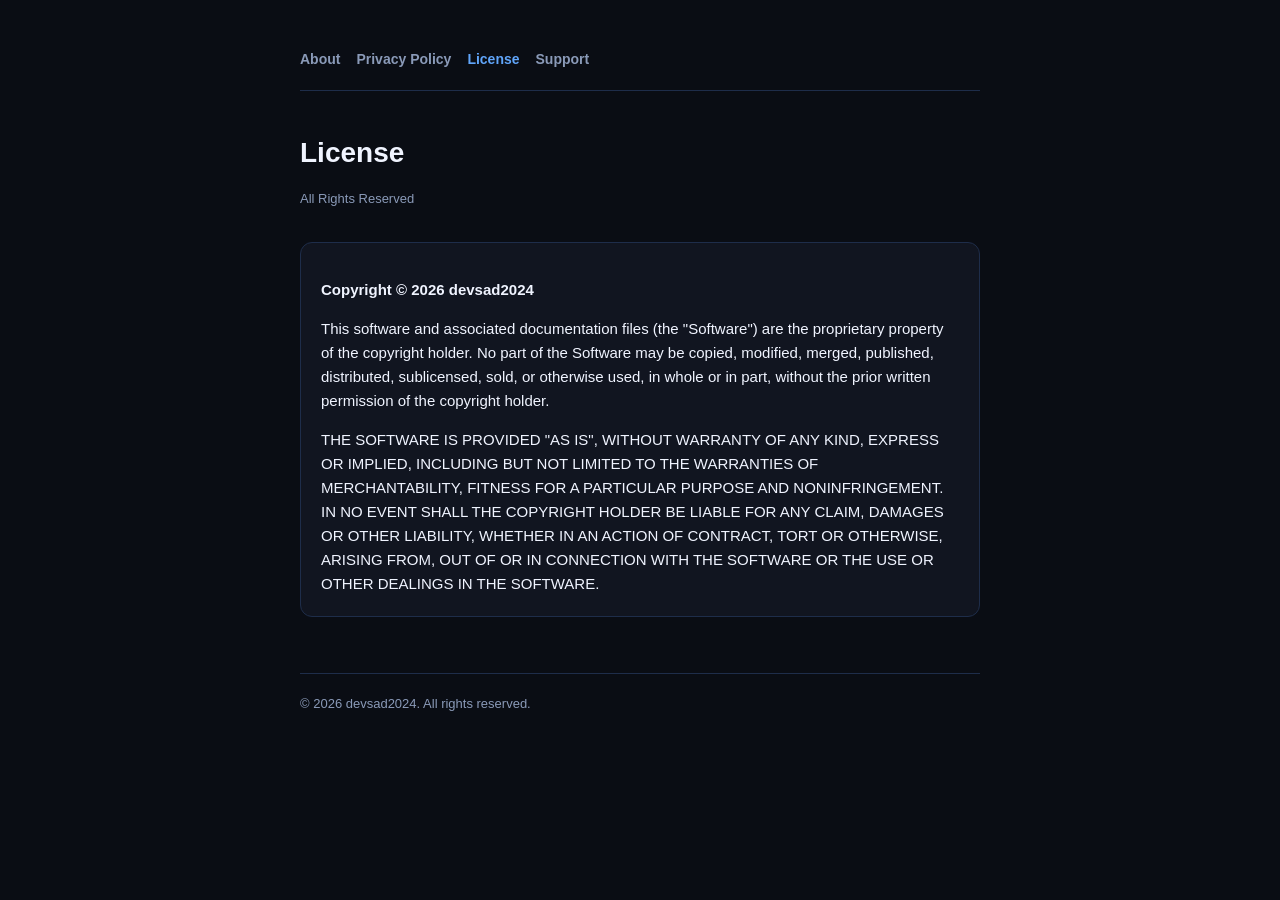
==== license.html @ d89f9ba3 "First commit with support files" ====
<!DOCTYPE html>
<html lang="en">
<head>
<meta charset="UTF-8">
<meta name="viewport" content="width=device-width, initial-scale=1.0">
<title>License — MuscleClock</title>
<link rel="stylesheet" href="styles.css">
</head>
<body>
<div class="wrap">
  <nav>
    <a href="index.html">About</a>
    <a href="privacy.html">Privacy Policy</a>
    <a href="license.html" class="active">License</a>
    <a href="support.html">Support</a>
  </nav>

  <h1>License</h1>
  <p class="meta">All Rights Reserved</p>

  <div class="card">
    <p><strong>Copyright &copy; 2026 devsad2024</strong></p>
    <p>This software and associated documentation files (the "Software") are the proprietary property of the copyright holder. No part of the Software may be copied, modified, merged, published, distributed, sublicensed, sold, or otherwise used, in whole or in part, without the prior written permission of the copyright holder.</p>
    <p style="margin-bottom:0">THE SOFTWARE IS PROVIDED "AS IS", WITHOUT WARRANTY OF ANY KIND, EXPRESS OR IMPLIED, INCLUDING BUT NOT LIMITED TO THE WARRANTIES OF MERCHANTABILITY, FITNESS FOR A PARTICULAR PURPOSE AND NONINFRINGEMENT. IN NO EVENT SHALL THE COPYRIGHT HOLDER BE LIABLE FOR ANY CLAIM, DAMAGES OR OTHER LIABILITY, WHETHER IN AN ACTION OF CONTRACT, TORT OR OTHERWISE, ARISING FROM, OUT OF OR IN CONNECTION WITH THE SOFTWARE OR THE USE OR OTHER DEALINGS IN THE SOFTWARE.</p>
  </div>

  <footer>
    &copy; 2026 devsad2024. All rights reserved.
  </footer>
</div>
</body>
</html>
---- styles.css ----
:root {
  color-scheme: dark;
  --bg: #0a0d14;
  --card: #111520;
  --border: #1e2d4a;
  --text: #f0f4ff;
  --text-muted: #8a9ab8;
  --blue: #60a5fa;
}

* {
  box-sizing: border-box;
}

body {
  margin: 0;
  background: var(--bg);
  color: var(--text);
  font-family: -apple-system, BlinkMacSystemFont, "Segoe UI", Roboto, Helvetica, Arial, sans-serif;
  line-height: 1.6;
}

.wrap {
  max-width: 720px;
  margin: 0 auto;
  padding: 48px 20px 80px;
}

nav {
  display: flex;
  gap: 16px;
  margin-bottom: 40px;
  padding-bottom: 20px;
  border-bottom: 1px solid var(--border);
  flex-wrap: wrap;
}

nav a {
  color: var(--text-muted);
  text-decoration: none;
  font-size: 14px;
  font-weight: 600;
}

nav a.active,
nav a:hover {
  color: var(--blue);
}

h1 {
  font-size: 28px;
  margin: 0 0 8px;
}

h2 {
  font-size: 19px;
  margin: 36px 0 12px;
  color: var(--blue);
}

h3 {
  font-size: 16px;
  margin: 24px 0 8px;
}

p, li {
  color: var(--text);
  font-size: 15px;
}

.tagline {
  color: var(--text-muted);
  font-size: 16px;
  margin-top: 0;
}

.meta {
  color: var(--text-muted);
  font-size: 13px;
  margin-bottom: 32px;
}

ul {
  padding-left: 20px;
}

a {
  color: var(--blue);
}

.card {
  background: var(--card);
  border: 1px solid var(--border);
  border-radius: 12px;
  padding: 20px;
  margin: 24px 0;
}

.badges {
  display: flex;
  gap: 12px;
  margin: 28px 0;
  flex-wrap: wrap;
}

.badge {
  display: inline-block;
  background: var(--card);
  border: 1px solid var(--border);
  border-radius: 8px;
  padding: 10px 20px;
  text-decoration: none;
  color: var(--blue);
  font-weight: 600;
  font-size: 15px;
  transition: border-color 0.15s;
}

.badge:hover {
  border-color: var(--blue);
}

footer {
  margin-top: 56px;
  padding-top: 20px;
  border-top: 1px solid var(--border);
  color: var(--text-muted);
  font-size: 13px;
}
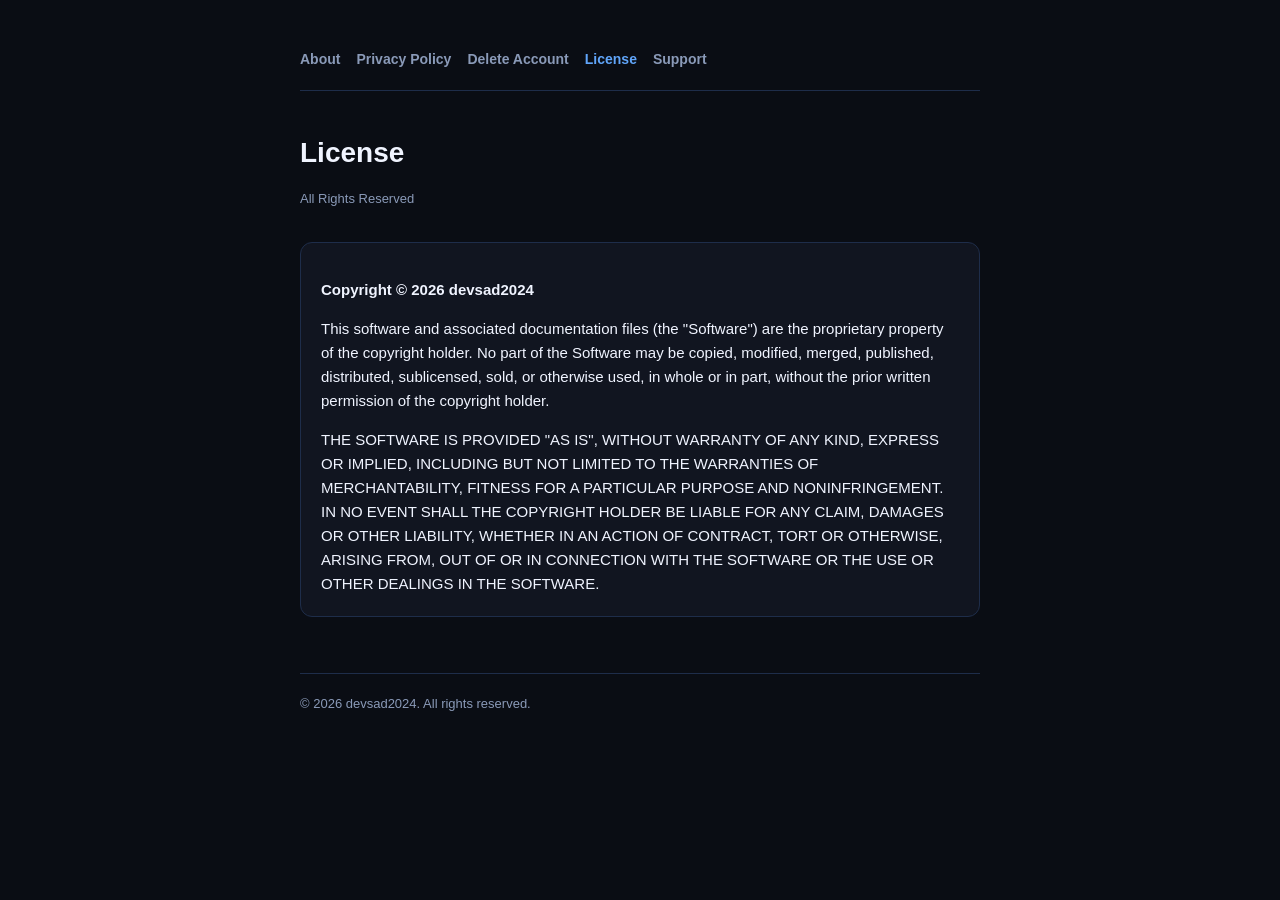
==== commit 954ca8d1: "Update privacy policy and site for ads, one-time purchase, and reminders (iOS + Android) - Privacy p" ====
--- a/license.html
+++ b/license.html
@@ -11,6 +11,7 @@
   <nav>
     <a href="index.html">About</a>
     <a href="privacy.html">Privacy Policy</a>
+    <a href="delete-account.html">Delete Account</a>
     <a href="license.html" class="active">License</a>
     <a href="support.html">Support</a>
   </nav>
